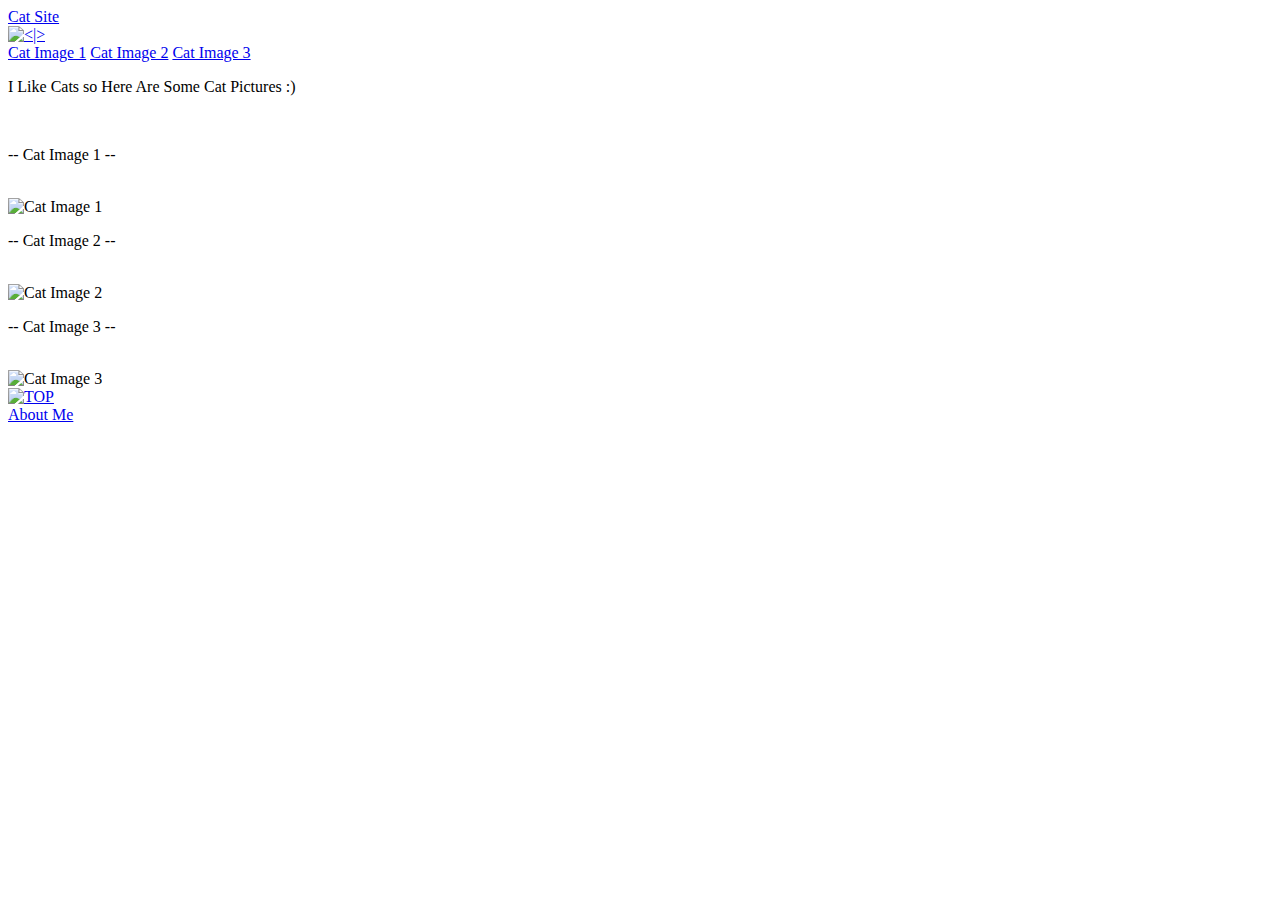
==== index.html @ 93f9a368 "logo opens link in new tab" ====
<!DOCTYPE html>

<html>

<head>
    <title>
        Cat Site
    </title>
    <link rel="icon" type="icon" href="Media/favicon1.ico">
    <link rel="stylesheet" href="Styles.css">
    <meta charset="UTF-8">
    <meta name="viewport" content="width=device-width, initial-scale=1">
    <link rel="stylesheet" href="https://fonts.googleapis.com/css?family=Michroma">
    <link rel="stylesheet" href="https://fonts.googleapis.com/css?family=Orbitron">
</head>

<body>
    <script>
        function openFullscreen(ItemSelf) {

            var elem = document.documentElement;
            if ((window.fullScreen) || (window.innerWidth == screen.width && window.innerHeight == screen.height)) {
                if (document.exitFullscreen) {
                    document.exitFullscreen();
                } else if (document.webkitExitFullscreen) { /* Safari */
                    document.webkitExitFullscreen();
                } else if (document.msExitFullscreen) { /* IE11 */
                    document.msExitFullscreen();
                }
            } else {
                if (elem.requestFullscreen) {
                    elem.requestFullscreen();
                } else if (elem.webkitRequestFullscreen) { /* Safari */
                    elem.webkitRequestFullscreen();
                } else if (elem.msRequestFullscreen) { /* IE11 */
                    elem.msRequestFullscreen();
                }
            }
        }
    </script>
    <div id="top" class="topnavheader">
        <div class="topnavheadertext" style="margin: 0%;">
            <a href="./">Cat Site</a>
        </div>
        <div class="topnavheaderimg" style="margin: 0%;">
            <a width="auto" height="30px" href="https://lynxmountain.github.io/Home/" target="_blank">
                <img width="auto" height="30px" class="RightAlign" src="Media/favicon1.ico" alt="<|>">
            </a>
        </div>
    </div>
    <div class="topnav">
        <a title="Cat Image 1" class="active" href="#Cat1">Cat Image 1</a>
        <a title="Cat Image 2" href="#Cat2">Cat Image 2</a>
        <a title="Cat Image 3" href="#Cat3">Cat Image 3</a>
    </div>
    <div class="MainBody">
        <p class="TextOne">
            I Like Cats so Here Are Some Cat Pictures :)
        </p>
        <br>
        <p class="TextTwo">
            -- Cat Image 1 --
        </p>
        <br>
        <img title="Cat Image 1" id="Cat1" style="width: 75%; height: auto;" src="Media/Cat1.jpg" alt="Cat Image 1" onclick="openFullscreen(this)">
        <br>
        <p class="TextThree">
            -- Cat Image 2 --
        </p>
        <br>
        <img title="Cat Image 2" id="Cat2" width="90%" height="auto" src="Media/Cat4.jpg" alt="Cat Image 2" onclick="openFullscreen(this)">
        <br>
        <p class="TextFour">
            -- Cat Image 3 --
        </p>
        <br>
        <img title="Cat Image 3" id="Cat3" width="60%" height="auto" src="Media/Cat3.gif" alt="Cat Image 3" onclick="openFullscreen(this)">
    </div>
    <div class="ScrollButton">
        <a href="#top">
            <img class="ScrollButtonImage" src="Media/favicon3.ico" alt="TOP" onclick="window.location.href='#top'" />
        </a>
    </div>
    <div id="bottom" title="Top" class="topnavfooter">
        <a href="./AboutMe">About Me</a>
    </div>
</body>

</html>
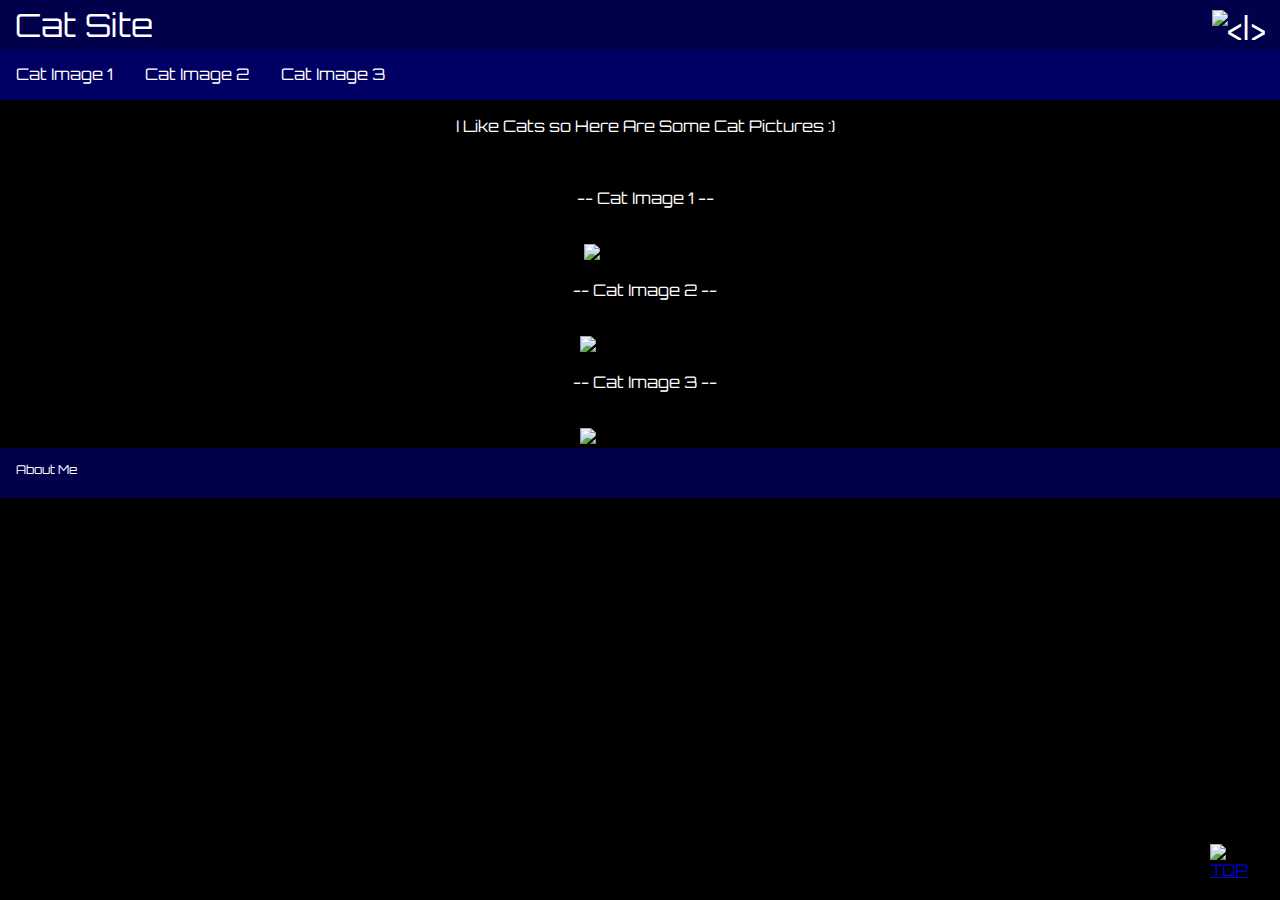
==== commit 17ec57ce: "added image preview" ====
--- a/index.html
+++ b/index.html
@@ -16,7 +16,7 @@
 
 <body>
     <script>
-        function openFullscreen(ItemSelf) {
+        function ToggleFullscreen() {
 
             var elem = document.documentElement;
             if ((window.fullScreen) || (window.innerWidth == screen.width && window.innerHeight == screen.height)) {
@@ -35,6 +35,68 @@
                 } else if (elem.msRequestFullscreen) { /* IE11 */
                     elem.msRequestFullscreen();
                 }
+            }
+        }
+        function CloseFullscreen() {
+            var elem = document.documentElement;
+            if (document.exitFullscreen) {
+                document.exitFullscreen();
+            } else if (document.webkitExitFullscreen) { /* Safari */
+                document.webkitExitFullscreen();
+            } else if (document.msExitFullscreen) { /* IE11 */
+                document.msExitFullscreen();
+            }
+        }
+        function OpenFullscreen() {
+            var elem = document.documentElement;
+            if (elem.requestFullscreen) {
+                elem.requestFullscreen();
+            } else if (elem.webkitRequestFullscreen) { /* Safari */
+                elem.webkitRequestFullscreen();
+            } else if (elem.msRequestFullscreen) { /* IE11 */
+                elem.msRequestFullscreen();
+            }
+        }
+        function ShowImage1() {
+            //OpenFullscreen();
+            var elem = document.getElementsByClassName("Preview1");
+            if (elem.length > 0) {
+                elem[0].className = "ImagePreviews PreviewActive Preview1"
+            }
+        }
+        function ShowImage2() {
+            //OpenFullscreen();
+            var elem = document.getElementsByClassName("Preview2");
+            if (elem.length > 0) {
+                elem[0].className = "ImagePreviews PreviewActive Preview2"
+            }
+        }
+        function ShowImage3() {
+            //OpenFullscreen();
+            var elem = document.getElementsByClassName("Preview3");
+            if (elem.length > 0) {
+                elem[0].className = "ImagePreviews PreviewActive Preview3"
+            }
+        }
+        function HideImage1() {
+           //CloseFullscreen();
+            var elem = document.getElementsByClassName("Preview1");
+            if (elem.length > 0) {
+                elem[0].className = "ImagePreviews PreviewInactive Preview1"
+            }
+        }
+        function HideImage2() {
+            //CloseFullscreen();
+            var elem = document.getElementsByClassName("Preview2");
+            if (elem.length > 0) {
+                elem[0].className = "ImagePreviews PreviewInactive Preview2"
+            }
+        }
+        function HideImage3() {
+            //CloseFullscreen();
+            var elem = document.getElementsByClassName("Preview3");
+            if (elem.length > 0) {
+                elem[0].className = "ImagePreviews PreviewInactive Preview3"
             }
         }
     </script>
@@ -62,19 +124,22 @@
             -- Cat Image 1 --
         </p>
         <br>
-        <img title="Cat Image 1" id="Cat1" style="width: 75%; height: auto;" src="Media/Cat1.jpg" alt="Cat Image 1" onclick="openFullscreen(this)">
+        <img title="Cat Image 1" id="Cat1" style="width: 75%; height: auto;" src="Media/Cat1.jpg" alt="Cat Image 1"
+            onclick="ShowImage1()">
         <br>
         <p class="TextThree">
             -- Cat Image 2 --
         </p>
         <br>
-        <img title="Cat Image 2" id="Cat2" width="90%" height="auto" src="Media/Cat4.jpg" alt="Cat Image 2" onclick="openFullscreen(this)">
+        <img title="Cat Image 2" id="Cat2" width="90%" height="auto" src="Media/Cat4.jpg" alt="Cat Image 2"
+            onclick="ShowImage2()">
         <br>
         <p class="TextFour">
             -- Cat Image 3 --
         </p>
         <br>
-        <img title="Cat Image 3" id="Cat3" width="60%" height="auto" src="Media/Cat3.gif" alt="Cat Image 3" onclick="openFullscreen(this)">
+        <img title="Cat Image 3" id="Cat3" width="60%" height="auto" src="Media/Cat3.gif" alt="Cat Image 3"
+            onclick="ShowImage3()">
     </div>
     <div class="ScrollButton">
         <a href="#top">
@@ -84,6 +149,18 @@
     <div id="bottom" title="Top" class="topnavfooter">
         <a href="./AboutMe">About Me</a>
     </div>
+    <div class="ImagePreviews PreviewInactive Preview1" onclick="HideImage1()">
+        <img style="z-index: 10000;" title="Cat Image 1" id="Cat1" style="width: 75%; height: auto;"
+            src="Media/Cat1.jpg" alt="Cat Image 1" onclick="">
+    </div>
+    <div class="ImagePreviews PreviewInactive Preview2" onclick="HideImage2()">
+        <img style="z-index: 10001;" title="Cat Image 2" id="Cat2" width="90%" height="auto" src="Media/Cat4.jpg"
+            alt="Cat Image 2" onclick="">
+    </div>
+    <div class="ImagePreviews PreviewInactive Preview3" onclick="HideImage3()">
+        <img style="z-index: 10002;" title="Cat Image 3" id="Cat3" width="60%" height="auto" src="Media/Cat3.gif"
+            alt="Cat Image 3" onclick="">
+    </div>
 </body>
 
 </html>--- a/Styles.css
+++ b/Styles.css
@@ -0,0 +1,169 @@
+/* Add a black background color to the top navigation */
+.topnav {
+    background-color: rgb(0, 0, 100);
+    width: 100%;
+    position: sticky;
+    top: 0px;
+    height: 50px;
+    overflow: hidden;
+    margin: 0%;
+}
+
+/* Style the links inside the navigation bar */
+.topnav a {
+    float: left;
+    color: #fff;
+    text-align: center;
+    padding: 14px 16px;
+    text-decoration: none;
+    font-size: 16px;
+    height: 100%;
+}
+
+/* Change the color of links on hover */
+.topnav a:hover {
+    background-color: rgb(0, 50, 200);
+    color: white;
+}
+
+/* Add a color to the active/current link *//*
+.topnav a.active {
+    background-color: rgb(0, 50, 255);
+    color: white;
+}
+*/
+
+.topnavheader {
+    display: flex;
+    position: relative;
+    align-content: center;
+    justify-content: space-between;
+    background-color: rgb(0, 0, 75);
+    overflow: hidden;
+    margin-top: 0px;
+    margin-bottom: 0px;
+    width: 100%;
+    height: 50px;
+    top: 0%;
+}
+
+.topnavheader div.topnavheadertext {
+    align-self: center;
+}
+
+.topnavheader div.topnavheaderimg {
+    align-self: center;
+}
+
+.topnavheader div a {
+    float: left;
+    color: #fff;
+    text-align: center;
+    /*padding: 0px 0px;*/
+    margin-left: 15px;
+    margin-right: 15px;
+    text-decoration: none;
+    font-size: 32px;
+}
+
+.topnavheader div img {
+    float: right;
+    color: #fff;
+    text-align: center;
+    /*padding: 14px 16px;*/
+    text-decoration: none;
+    font-size: 32px;
+}
+
+.topnavheader img.RightAlign {
+    float: right;
+}
+
+body {
+    font-family: Orbitron;
+    margin: auto;
+    background-color: rgb(0, 0, 0);
+}
+
+.topnavfooter {
+    background-color: rgb(0, 0, 75);
+    overflow: hidden;
+    margin-top: 0px;
+    position: relative;
+    offset: 100%;
+    height: 50px;
+    bottom: 0%;
+    width: 100%;
+}
+
+.topnavfooter a {
+    position: relative;
+    float: left;
+    color: #fff;
+    text-align: center;
+    padding: 14px 16px;
+    text-decoration: none;
+    font-size: 12px;
+}
+
+.topnavfooter a:hover {
+    color: rgb(0, 50, 200);
+}
+
+.ScrollButton {
+    position: fixed;
+    right: 20px;
+    bottom: 20px;
+    width: 50px;
+    height: auto;
+    z-index: 1000;
+}
+.ScrollButtonImage:hover {
+    content: url("Media/favicon4.ico");
+}
+.MainBody {
+    align-content: center;
+    text-align: center;
+}
+.TextOne {
+    margin-left: 10px;
+    color: rgb(255, 255, 255);
+}
+.TextTwo {
+    margin-left: 10px;
+    color: rgb(255, 255, 255);
+}
+.TextThree {
+    margin-left: 10px;
+    color: rgb(255, 255, 255);
+}
+.TextFour {
+    margin-left: 10px;
+    color: rgb(255, 255, 255);
+}
+.ImagePreviews {
+    width: 100%;
+    height: 100%;
+    position: fixed;
+    top: 0%;
+    left: 0%;
+    align-content: center;
+    justify-content: center;
+    text-align: center;
+    display: flex;
+    background-color: rgba(0, 0, 0, .8);
+    overflow: hidden;
+    margin-top: 0px;
+    margin-bottom: 0px;
+}
+.ImagePreviews img {
+    margin: 25px;
+    height: calc(100% - 50px);
+    width: auto;
+}
+.PreviewInactive {
+    visibility: hidden;
+}
+.PreviewActive {
+    visibility: visible;
+}